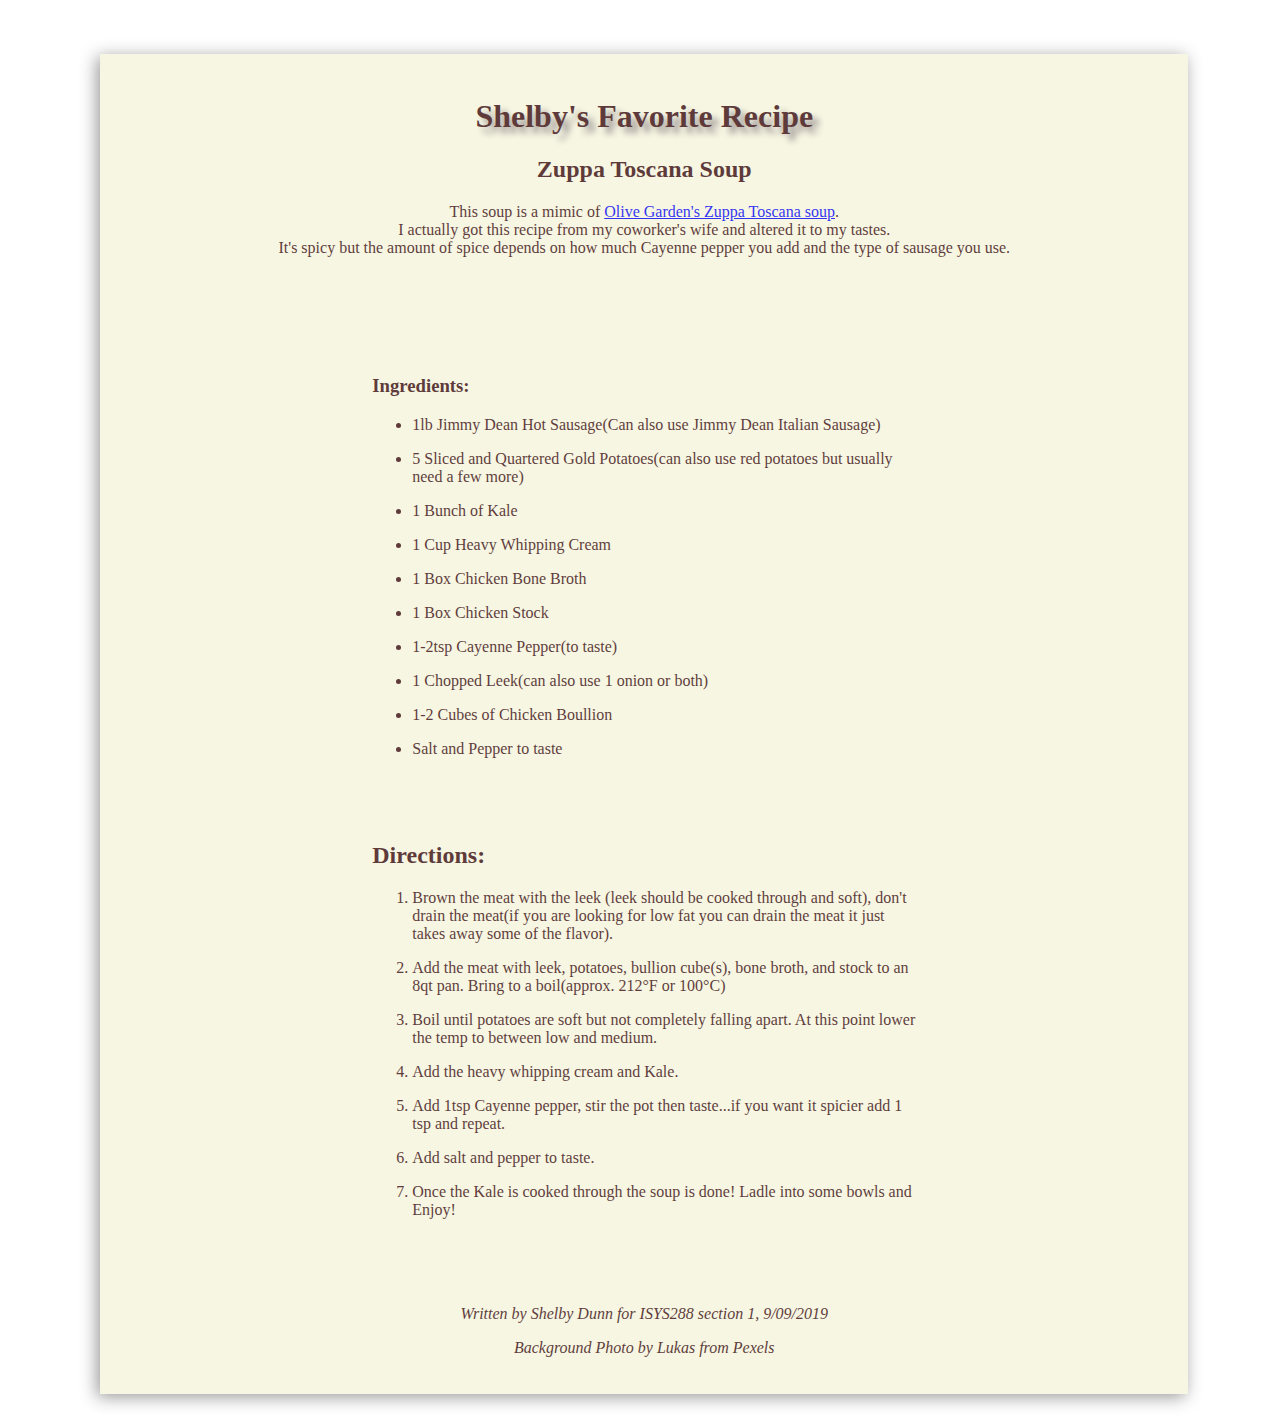
==== index.html @ 6208c40b "Rename DunnSCreateABasicWebPage.html to index.html" ====
<!DOCTYPE html>
<html>
    <head>
        <meta charset="UTF-8">
        <title>Shelby's Favorite Recipe</title>
        <link rel="icon" href="img_soup.jpg">
        <link rel="stylesheet" href="DunnS_RecipeStyleSheet.css">
    </head>
    
    <body>

        <div id="wrapper">
            <header>
                <h1>Shelby's Favorite Recipe</h1>
                <h2>Zuppa Toscana Soup</h2>
                <p>
                    This soup is a mimic of <a target="_blank" href="https://www.olivegarden.com/menu/homemade-soups/prod81927">Olive Garden's Zuppa Toscana soup</a>.<br>
                    I actually got this recipe from my coworker's wife and altered it to my tastes.<br>
                    It's spicy but the amount of spice depends on how much Cayenne pepper you add and the type of sausage you use.
                </p>
            </header>


            <Section name="Ingredients" class="Ingredients">
                <h3>Ingredients:</h3>
                <Ul>
                    <li>1lb Jimmy Dean Hot Sausage(Can also use Jimmy Dean Italian Sausage)</li>
                    <li>5 Sliced and Quartered Gold Potatoes(can also use red potatoes but usually need a few more)</li>
                    <li>1 Bunch of Kale</li>
                    <li>1 Cup Heavy Whipping Cream</li>
                    <li>1 Box Chicken Bone Broth</li>
                    <li>1 Box Chicken Stock</li>
                    <li>1-2tsp Cayenne Pepper(to taste)</li>
                    <li>1 Chopped Leek(can also use 1 onion or both)</li>
                    <li>1-2 Cubes of Chicken Boullion</li>
                    <li>Salt and Pepper to taste</li>
                </Ul>
            </Section>


            <Section name="Directions" class="Directions">
                <h2>Directions:</h2>
                <ol>
                    <li>Brown the meat with the leek (leek should be cooked through and soft), don't drain the meat(if you are looking for low fat you can drain the meat it just takes away some of the flavor).</li>
                    <li>Add the meat with leek, potatoes, bullion cube(s), bone broth, and stock to an 8qt pan.  Bring to a boil(approx. 212&deg;F or 100&deg;C)</li>
                    <li>Boil until potatoes are soft but not completely falling apart. At this point lower the temp to between low and medium.</li>
                    <li>Add the heavy whipping cream and Kale.</li>
                    <li>Add 1tsp Cayenne pepper, stir the pot then taste...if you want it spicier add 1 tsp and repeat.</li>
                    <li>Add salt and pepper to taste.</li>
                    <li>Once the Kale is cooked through the soup is done!  Ladle into some bowls and Enjoy!</li>
                </ol>
            </Section>


            <footer>
                <p>Written by Shelby Dunn for ISYS288 section 1, 9/09/2019</p>
                <p>Background Photo by Lukas from Pexels</p>
            </footer>
        </div>
    </body>
    
</html>
---- DunnS_RecipeStyleSheet.css ----
body {
    text-align: center;
    background-image: url("img_cuttingBoard.jpg");
    background-repeat: no-repeat;
    background-size: cover;
    background-attachment: fixed;
}

#wrapper {
    opacity: 0.8;
    margin-left: 7.3%;
    width: 85vw;
    background-color: beige;
    box-shadow: -.2em .2em 1em grey;
}

h1, h2, h3, p, ol, ul, li {
    color: rgb(56, 9, 9);
    font-family: 'Times New Roman', Times, serif;
}

header, section.Ingredients, section.Directions {
    padding-bottom: 3em;
}

header {
    margin: 5%;
    padding-top: 2%;
}

h1 {
    text-shadow: .2em .2em .2em rgb(131, 121, 121);
}

section.Ingredients, section.Directions {
    margin-left: 25%;
    margin-right: 25%;
    text-align: left;
}

li {
    margin-bottom: 1em;
}

footer {
    margin: 2%;
    padding-bottom: 2%;
    font-style: italic
}

@media only screen and (max-width: 700px){
    #wrapper {
        width: 100vw;
        margin-left: 0%;
    }
    section.Ingredients, section.Directions {
        margin-left: 15%;
        margin-right: 15%;
        text-align: left;
    }
}
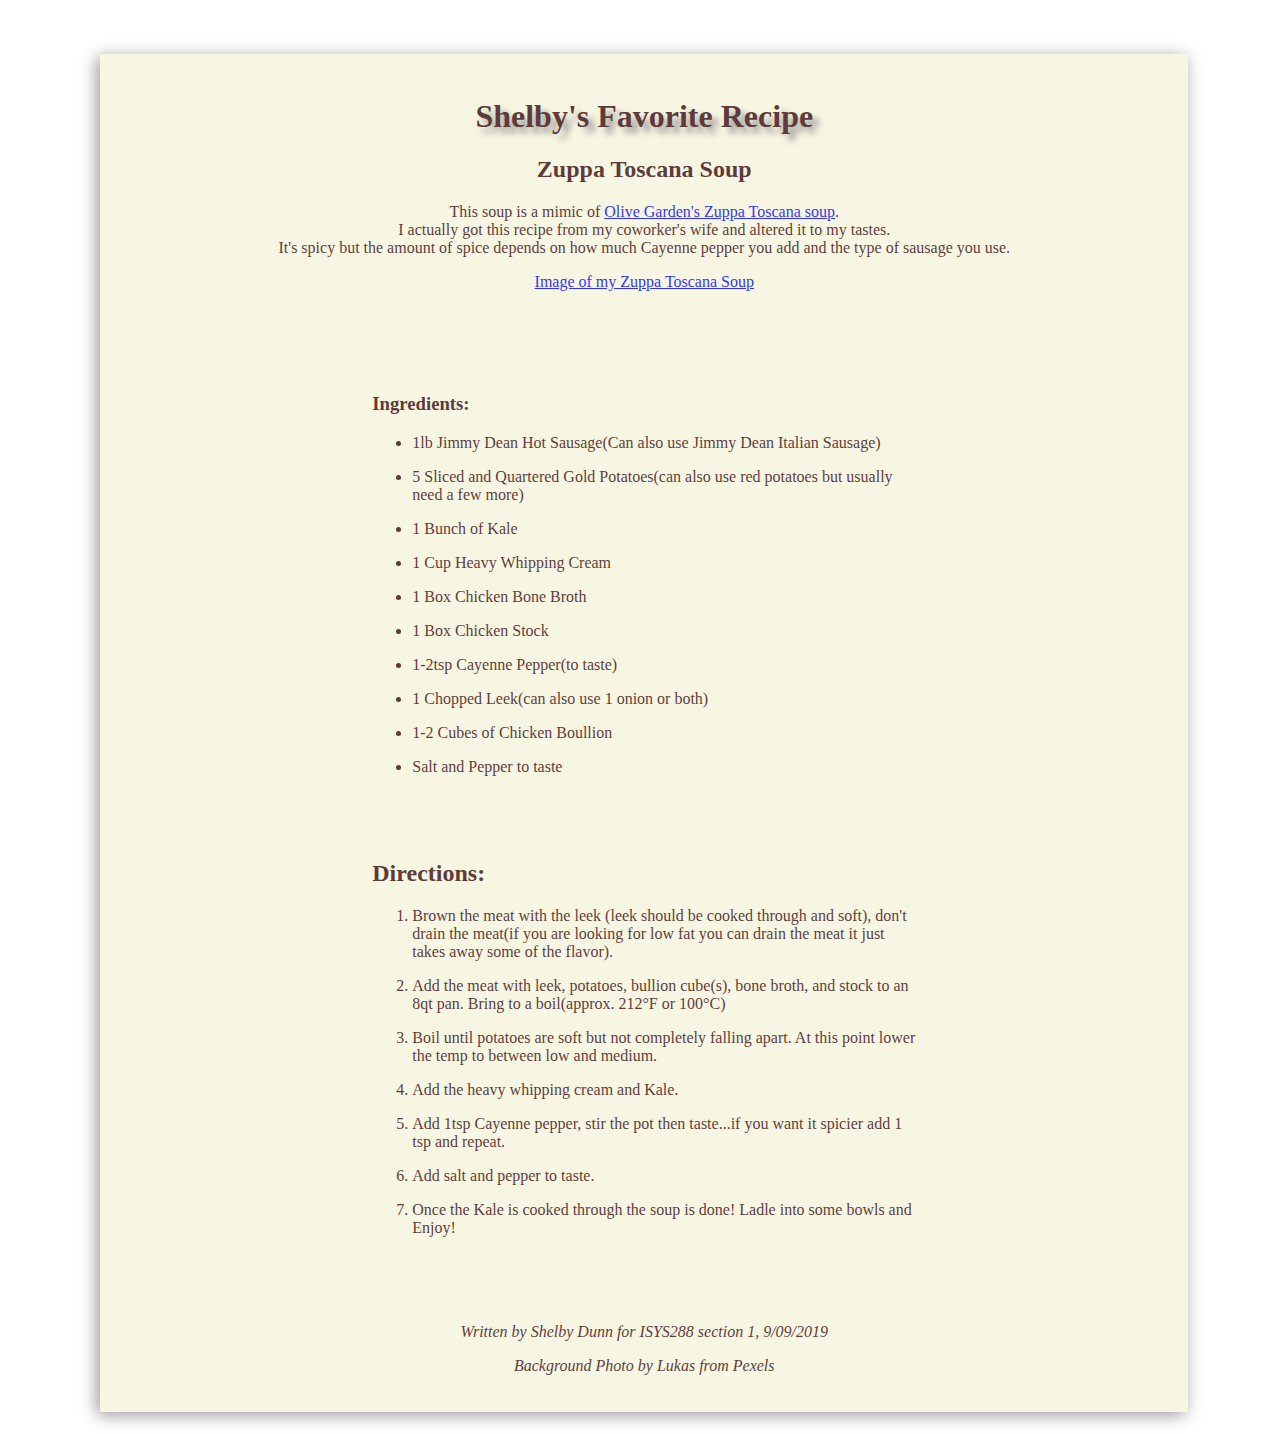
==== commit 13507f97: "Update index.html" ====
--- a/index.html
+++ b/index.html
@@ -18,6 +18,7 @@
                     I actually got this recipe from my coworker's wife and altered it to my tastes.<br>
                     It's spicy but the amount of spice depends on how much Cayenne pepper you add and the type of sausage you use.
                 </p>
+                <a href="img_zuppaSoup.jpg">Image of my Zuppa Toscana Soup</a>
             </header>
 
 
--- a/DunnS_RecipeStyleSheet.css
+++ b/DunnS_RecipeStyleSheet.css
@@ -2,7 +2,7 @@
     text-align: center;
     background-image: url("img_cuttingBoard.jpg");
     background-repeat: no-repeat;
-    background-size: cover;
+    background-size: 100vw 100vh;
     background-attachment: fixed;
 }
 
@@ -54,8 +54,8 @@
         margin-left: 0%;
     }
     section.Ingredients, section.Directions {
-        margin-left: 15%;
-        margin-right: 15%;
+        margin-left: 5%;
+        margin-right: 5%;
         text-align: left;
     }
-}+}
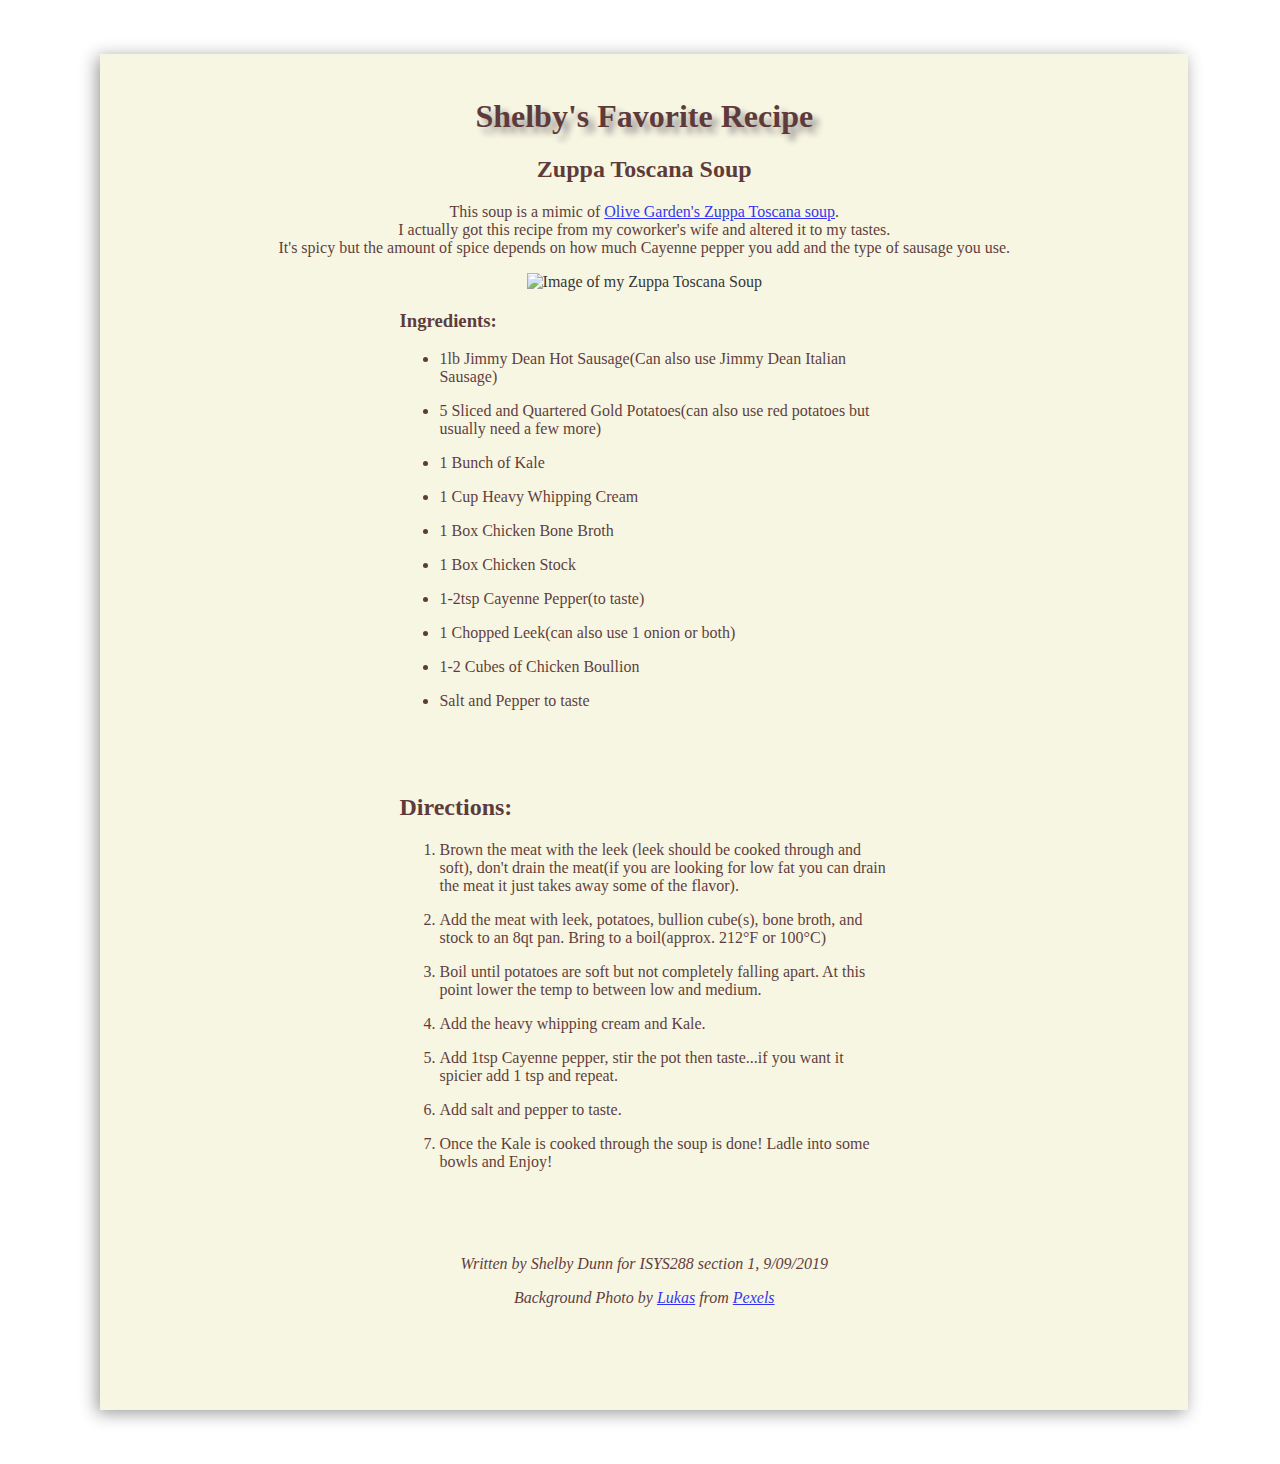
==== commit 5db733a3: "Update index.html" ====
--- a/index.html
+++ b/index.html
@@ -18,8 +18,7 @@
                     I actually got this recipe from my coworker's wife and altered it to my tastes.<br>
                     It's spicy but the amount of spice depends on how much Cayenne pepper you add and the type of sausage you use.
                 </p>
-                <a href="img_zuppaSoup.jpg">Image of my Zuppa Toscana Soup</a>
-            </header>
+                <img url="img_zuppaSoup.jpg" alt="Image of my Zuppa Toscana Soup">
 
 
             <Section name="Ingredients" class="Ingredients">
@@ -55,7 +54,7 @@
 
             <footer>
                 <p>Written by Shelby Dunn for ISYS288 section 1, 9/09/2019</p>
-                <p>Background Photo by Lukas from Pexels</p>
+                <p>Background Photo by <a href="https://www.pexels.com/@goumbik?utm_content=attributionCopyText&utm_medium=referral&utm_source=pexels">Lukas</a> from <a href="https://www.pexels.com/photo/basil-chopping-board-fresh-green-616484/?utm_content=attributionCopyText&utm_medium=referral&utm_source=pexels">Pexels</a></p>
             </footer>
         </div>
     </body>
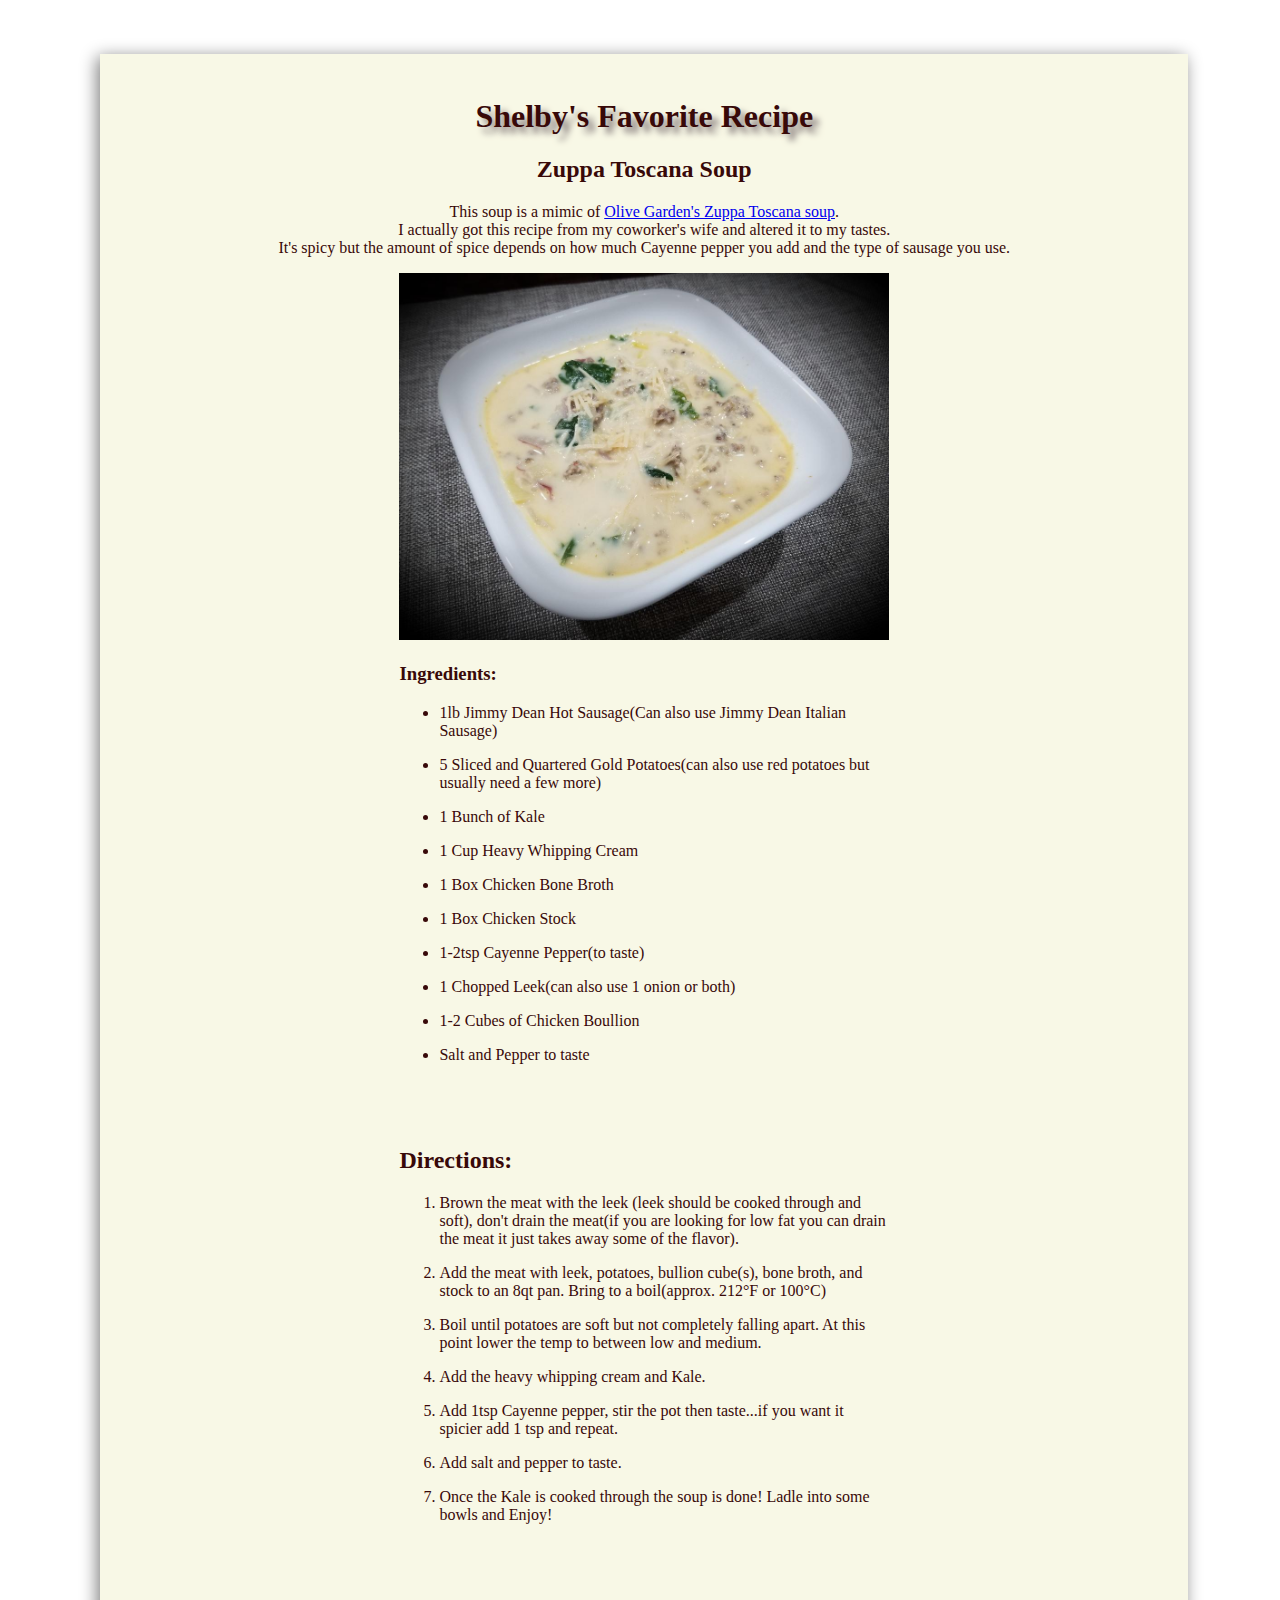
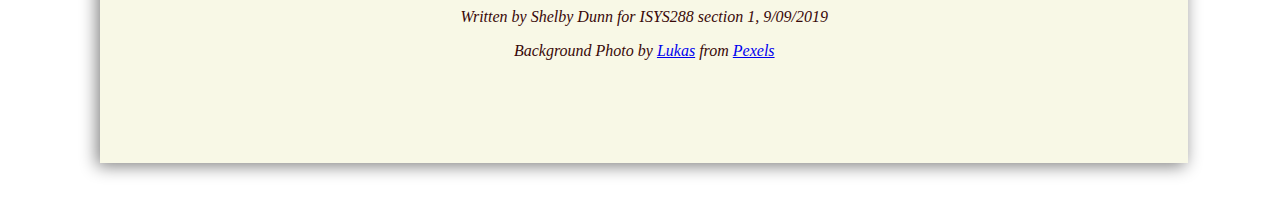
==== commit 21093495: "Add files via upload" ====
--- a/index.html
+++ b/index.html
@@ -18,7 +18,7 @@
                     I actually got this recipe from my coworker's wife and altered it to my tastes.<br>
                     It's spicy but the amount of spice depends on how much Cayenne pepper you add and the type of sausage you use.
                 </p>
-                <img url="img_zuppaSoup.jpg" alt="Image of my Zuppa Toscana Soup">
+                <img src="img_zuppaSoup.jpg" alt="Image of my Zuppa Toscana Soup">
 
 
             <Section name="Ingredients" class="Ingredients">
@@ -54,7 +54,7 @@
 
             <footer>
                 <p>Written by Shelby Dunn for ISYS288 section 1, 9/09/2019</p>
-                <p>Background Photo by <a href="https://www.pexels.com/@goumbik?utm_content=attributionCopyText&utm_medium=referral&utm_source=pexels">Lukas</a> from <a href="https://www.pexels.com/photo/basil-chopping-board-fresh-green-616484/?utm_content=attributionCopyText&utm_medium=referral&utm_source=pexels">Pexels</a></p>
+                <p>Background Photo by <a target="_blank" href="https://www.pexels.com/@goumbik?utm_content=attributionCopyText&utm_medium=referral&utm_source=pexels">Lukas</a> from <a target="_blank" href="https://www.pexels.com/photo/basil-chopping-board-fresh-green-616484/?utm_content=attributionCopyText&utm_medium=referral&utm_source=pexels">Pexels</a></p>
             </footer>
         </div>
     </body>
--- a/DunnS_RecipeStyleSheet.css
+++ b/DunnS_RecipeStyleSheet.css
@@ -7,10 +7,11 @@
 }
 
 #wrapper {
-    opacity: 0.8;
     margin-left: 7.3%;
+    margin-top: 0%;
+    margin-bottom: 0%;
     width: 85vw;
-    background-color: beige;
+    background-color: rgba(245, 245, 220, 0.7);
     box-shadow: -.2em .2em 1em grey;
 }
 
@@ -30,6 +31,11 @@
 
 h1 {
     text-shadow: .2em .2em .2em rgb(131, 121, 121);
+}
+
+img {
+    width: 50%;
+    height: auto;
 }
 
 section.Ingredients, section.Directions {
@@ -53,6 +59,7 @@
         width: 100vw;
         margin-left: 0%;
     }
+
     section.Ingredients, section.Directions {
         margin-left: 5%;
         margin-right: 5%;
